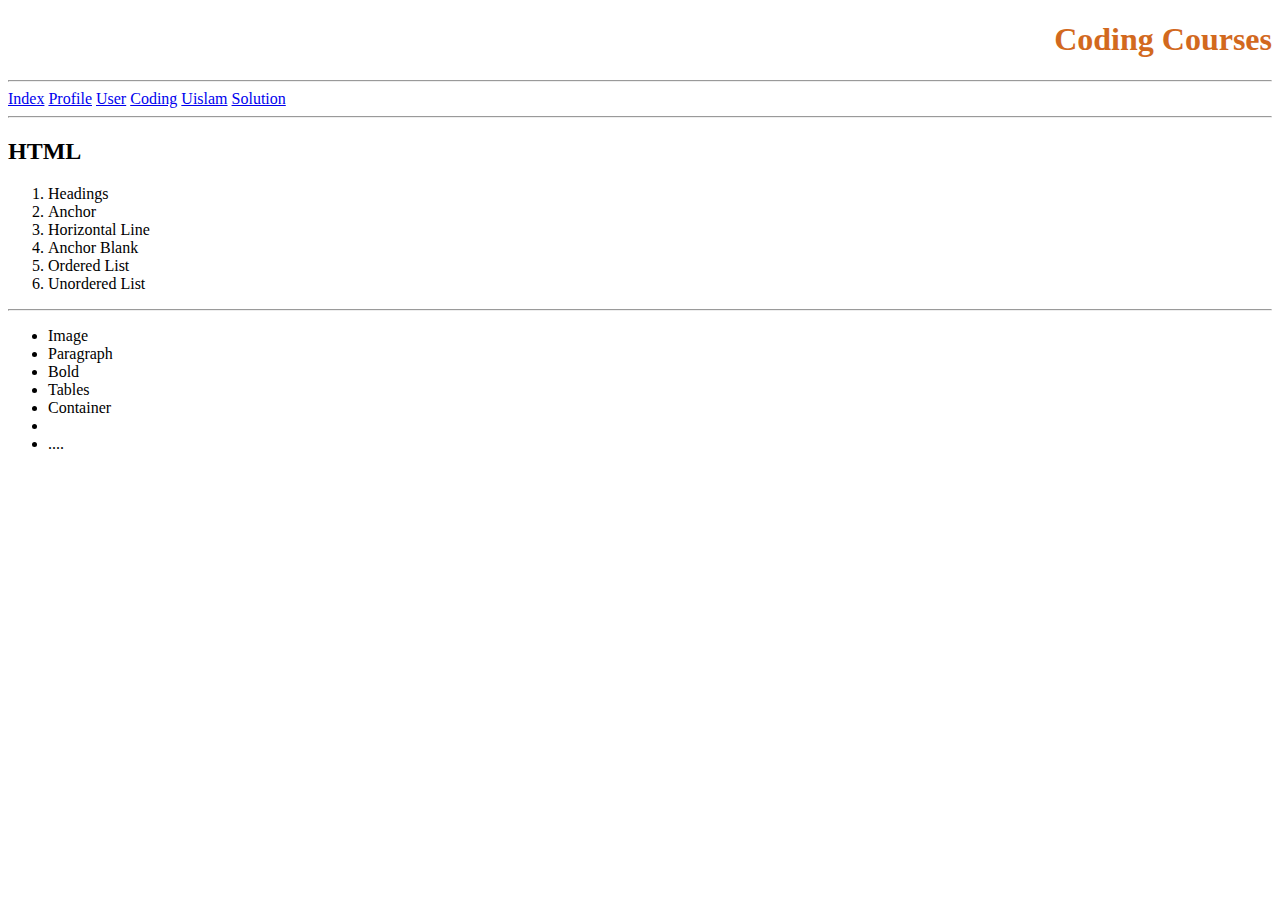
==== coding.html @ 027e8f4e "kim website" ====
<!DOCTYPE html>
<html lang="en">
<head>
    <meta charset="UTF-8">
    <meta name="viewport" content="width=device-width, initial-scale=1.0">
    <title>Coding</title>
    <link rel="stylesheet" href="./css/style.css">
</head>
<body>
    <h1 class="right" style="color: chocolate;">Coding Courses</h1>
    <hr>
    <a href="./index.html">Index</a>
    <a href="./profile.html">Profile</a>
    <a href="./user.html">User</a>
    <a href="./coding.html">Coding</a>
    <a href="./uislam.html">Uislam</a>
    <a href="./solution.html">Solution</a>
    <hr>
    <h2><b>HTML</b></h2>
    <ol>
        <li>Headings</li>
        <li>Anchor</li>
        <li>Horizontal Line</li>
        <li>Anchor Blank</li>
        <li>Ordered List</li>
        <li>Unordered List</li>
    </ol><hr>
    <ul>
        <li>Image</li>
        <li>Paragraph</li>
        <li>Bold</li>
        <li>Tables</li>
        <li>Container</li>
        <li></li>
        <li>....</li>
    </ul>
</body>
</html>
---- css/style.css ----
.left{
    text-align: left;
}
.right {
    text-align: right;
}

.center{
    text-align: center;
}
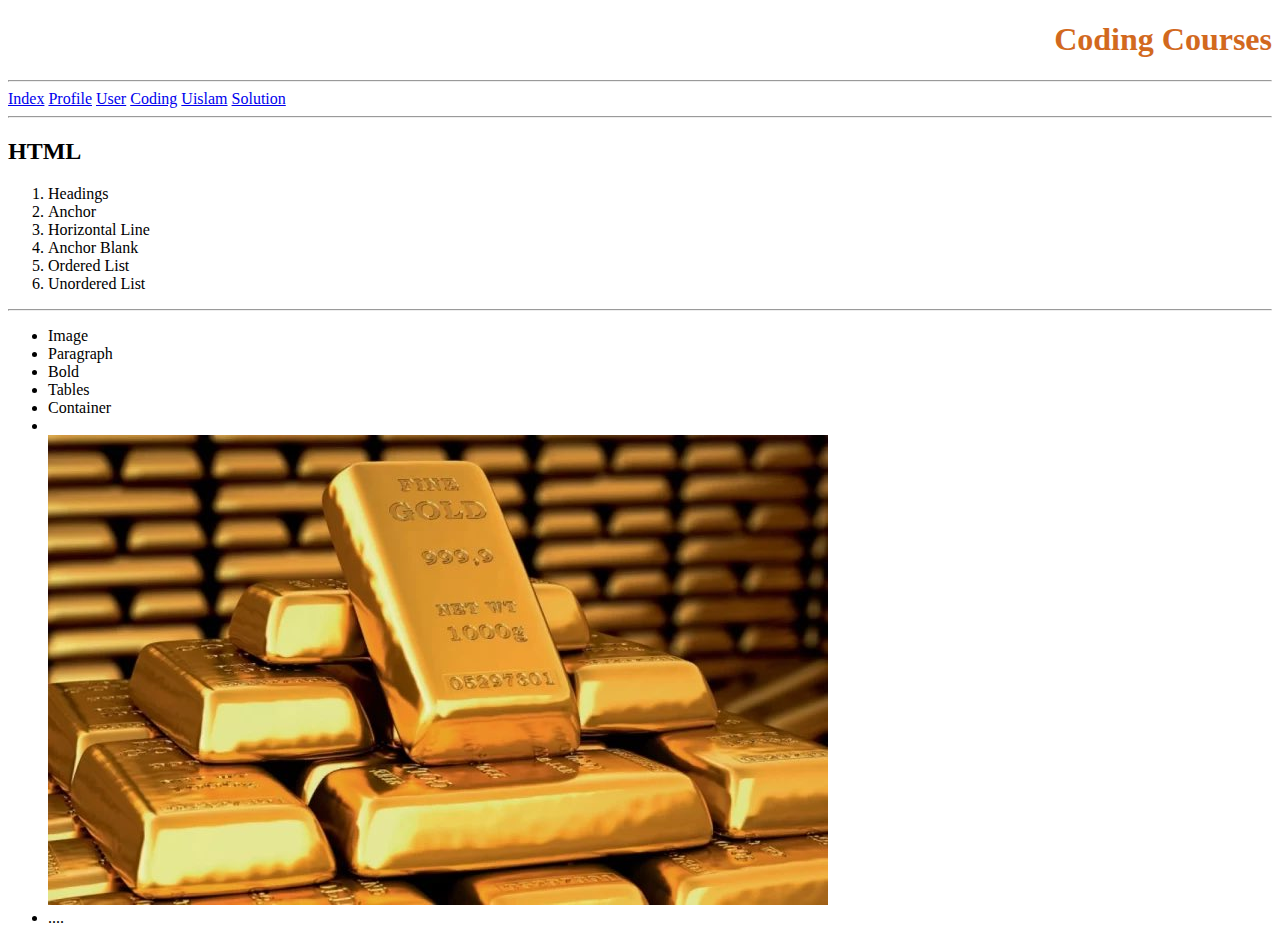
==== commit a346a2b7: "coding: gold image solution: saudi imagr" ====
--- a/coding.html
+++ b/coding.html
@@ -32,6 +32,7 @@
         <li>Tables</li>
         <li>Container</li>
         <li></li>
+        <img src="./img/dhahabu.jpg" alt="pc">
         <li>....</li>
     </ul>
 </body>
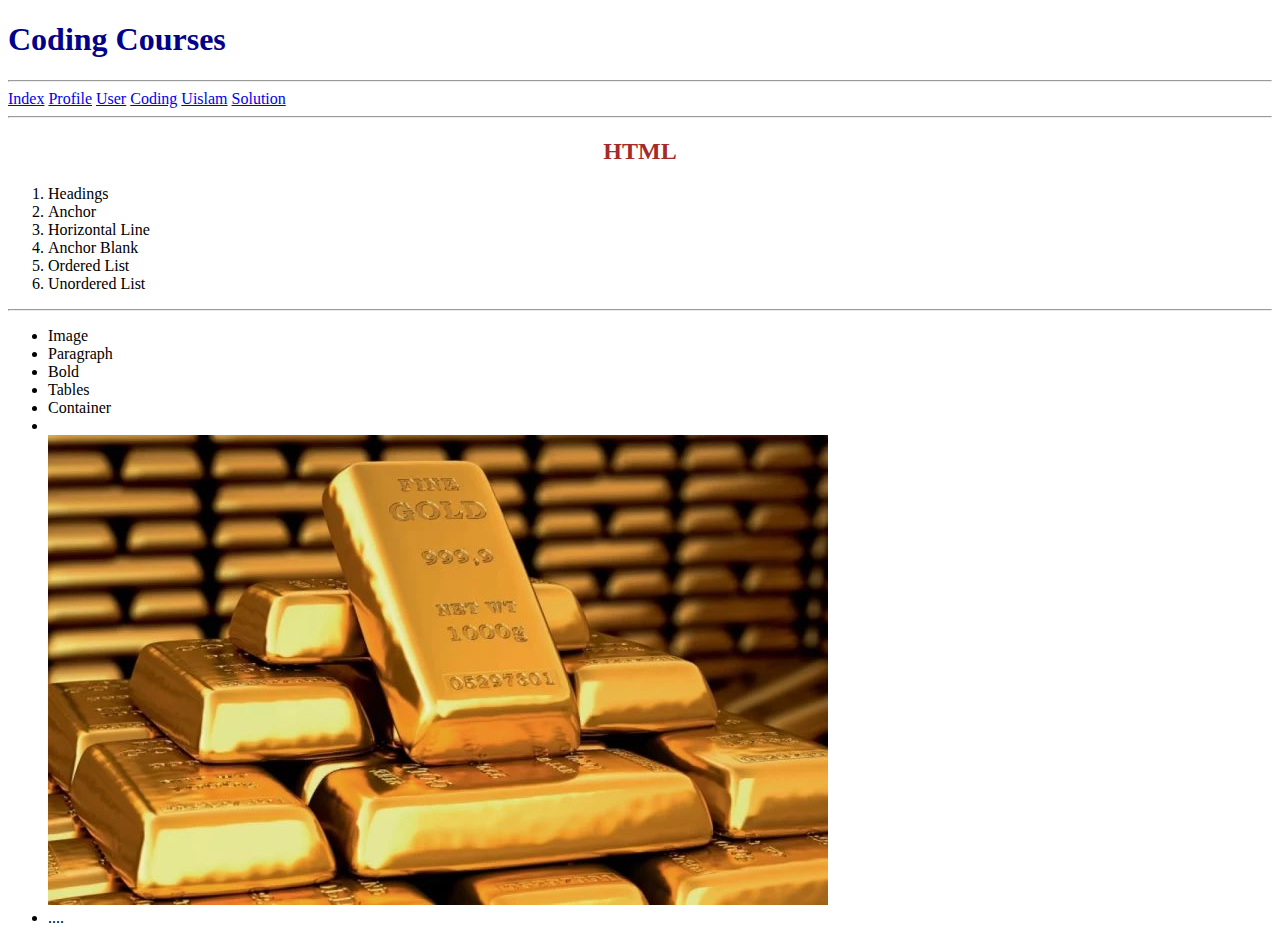
==== commit 49463327: "create table raw and table data Also create table collumn Also table board" ====
--- a/coding.html
+++ b/coding.html
@@ -7,7 +7,7 @@
     <link rel="stylesheet" href="./css/style.css">
 </head>
 <body>
-    <h1 class="right" style="color: chocolate;">Coding Courses</h1>
+    <h1 style="color: darkblue;">Coding Courses</h1>
     <hr>
     <a href="./index.html">Index</a>
     <a href="./profile.html">Profile</a>
@@ -16,7 +16,7 @@
     <a href="./uislam.html">Uislam</a>
     <a href="./solution.html">Solution</a>
     <hr>
-    <h2><b>HTML</b></h2>
+    <h2 class="center" style="color: brown;"><b>HTML</b></h2>
     <ol>
         <li>Headings</li>
         <li>Anchor</li>
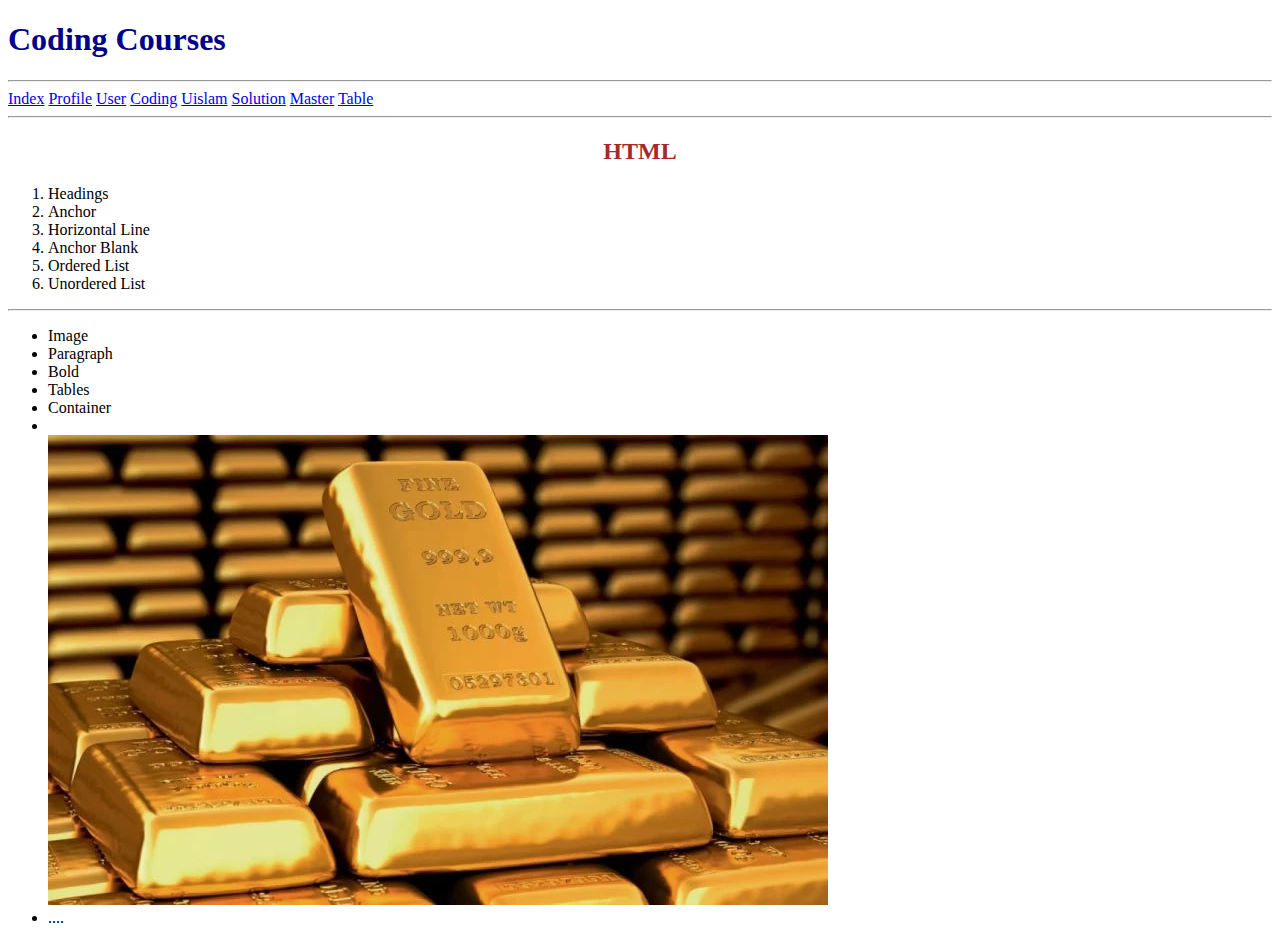
==== commit bf812ece: "create table data create table column" ====
--- a/coding.html
+++ b/coding.html
@@ -15,6 +15,8 @@
     <a href="./coding.html">Coding</a>
     <a href="./uislam.html">Uislam</a>
     <a href="./solution.html">Solution</a>
+    <a href="./master.html">Master</a>
+    <a href="./table.html">Table</a>
     <hr>
     <h2 class="center" style="color: brown;"><b>HTML</b></h2>
     <ol>
